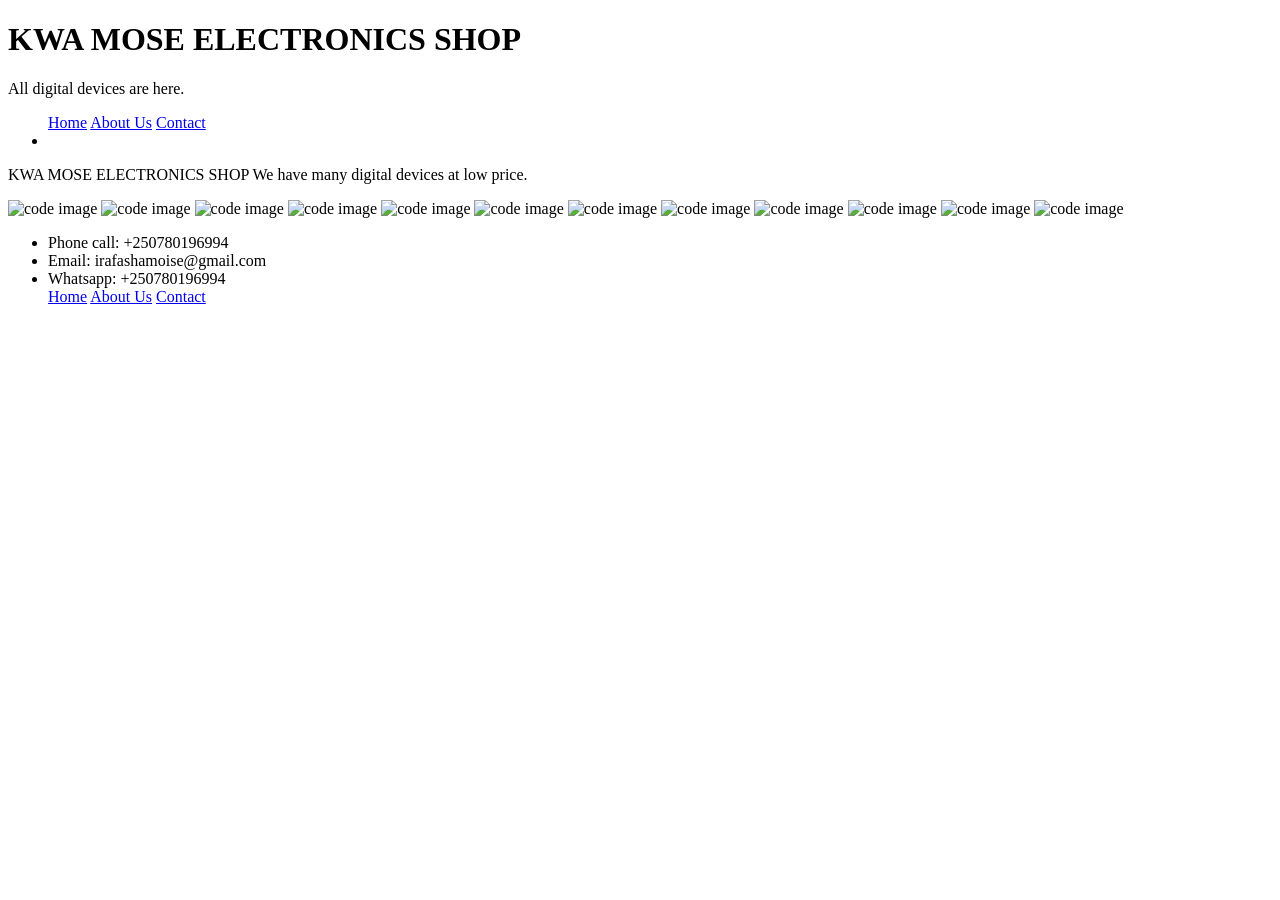
==== index.html @ c6a9a758 "Add files via upload" ====
<!DOCTYPE html>
<html lang="en">
<head>
    <meta charset="UTF-8">
    <meta name="viewport" content="width=1, initial-scale=1.0">
    <title>KWA MOSE ELECTRONICS</title>
    <link rel="stylesheet" href="./css/style.css">
</head>
<body>

    <header>

        <h1> 
            KWA MOSE ELECTRONICS SHOP
        </h1>

         <p>

          All digital devices are here.
         </p>

        
    </header>

    <nav>
         <ul>
             <a href="index.html"> Home</a>
        <a href="About Us.html"> About Us</a>
        <a href="Contact.html"> Contact</a>
            <li>
               
            
         </ul>
          <p>
         KWA MOSE ELECTRONICS SHOP We have many digital devices at
         low price.
    </p>
    </nav>


    <div>
        
      <img src="./img/X1.jpg" alt=" code image">
      <img src="./img/X3.jpg" alt=" code image">
      <img src="./img/X4.jpg" alt=" code image">
      <img src="./img/x6.jpg" alt=" code image">
      <img src="./img/x7.jpg" alt=" code image">
      <img src="./img/x8.jpg" alt=" code image">
      <img src="./img/x9.jpg" alt=" code image">
      <img src="./img/x1x.jpg" alt=" code image">
      <img src="./img/x2x.webp" alt=" code image">
      <img src="./img/x3x.jpg" alt=" code image">
      <img src="./img/x4x.jpg" alt=" code image">
      <img src="./img/x5x.webp" alt=" code image">

    </div>

     <section> 
        <ul>
            <li>
              Phone call: +250780196994
            </li>
            <li>
             Email: irafashamoise@gmail.com
            </li>

            <li>
            Whatsapp: +250780196994
            </li>
          
      <a href="index.html"> Home</a>
        <a href="About Us.html"> About Us</a>
        <a href="Contact.html"> Contact</a>
       
         
         </ul> 
     </section>
        
      
        
      

     

</body>
</html>
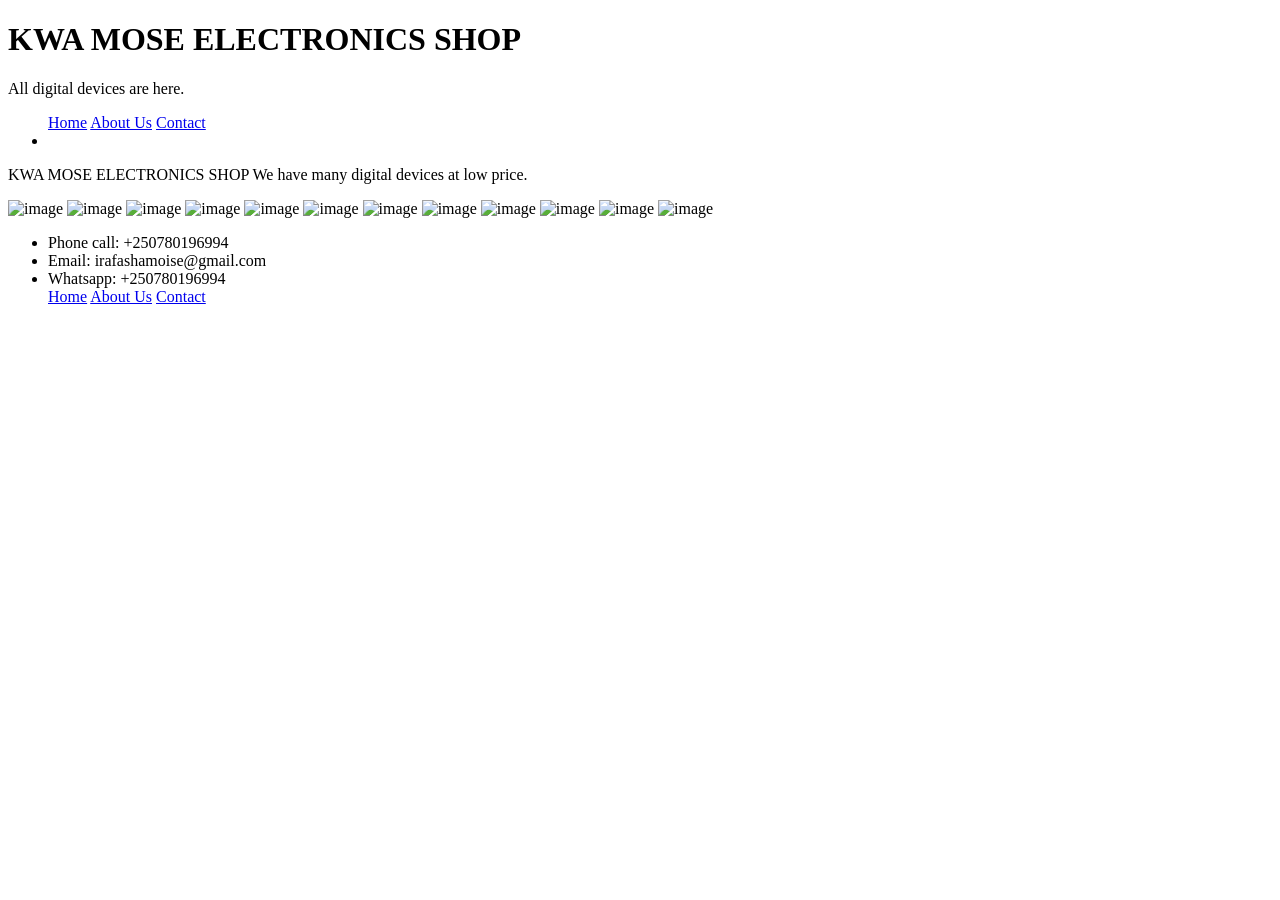
==== commit 085c0269: "Update index.html" ====
--- a/index.html
+++ b/index.html
@@ -36,25 +36,22 @@
          low price.
     </p>
     </nav>
-
-
-    <div>
+ <div>
         
-      <img src="./img/X1.jpg" alt=" code image">
-      <img src="./img/X3.jpg" alt=" code image">
-      <img src="./img/X4.jpg" alt=" code image">
-      <img src="./img/x6.jpg" alt=" code image">
-      <img src="./img/x7.jpg" alt=" code image">
-      <img src="./img/x8.jpg" alt=" code image">
-      <img src="./img/x9.jpg" alt=" code image">
-      <img src="./img/x1x.jpg" alt=" code image">
-      <img src="./img/x2x.webp" alt=" code image">
-      <img src="./img/x3x.jpg" alt=" code image">
-      <img src="./img/x4x.jpg" alt=" code image">
-      <img src="./img/x5x.webp" alt=" code image">
+      <img src="./img/X1.jpg" alt="image ">
+      <img src="./img/X3.jpg" alt=" image">
+      <img src="./img/X4.jpg" alt="image ">
+      <img src="./img/x6.jpg" alt="image ">
+      <img src="./img/x7.jpg" alt="image">
+      <img src="./img/x8.jpg" alt="image">
+      <img src="./img/x9.jpg" alt=" image">
+      <img src="./img/x1x.jpg" alt="image">
+      <img src="./img/x2x.webp" alt="image">
+      <img src="./img/x3x.jpg" alt=" image">
+      <img src="./img/x4x.jpg" alt="image">
+      <img src="./img/x5x.webp" alt="image">
 
     </div>
-
      <section> 
         <ul>
             <li>
@@ -83,4 +80,4 @@
      
 
 </body>
-</html>+</html>
